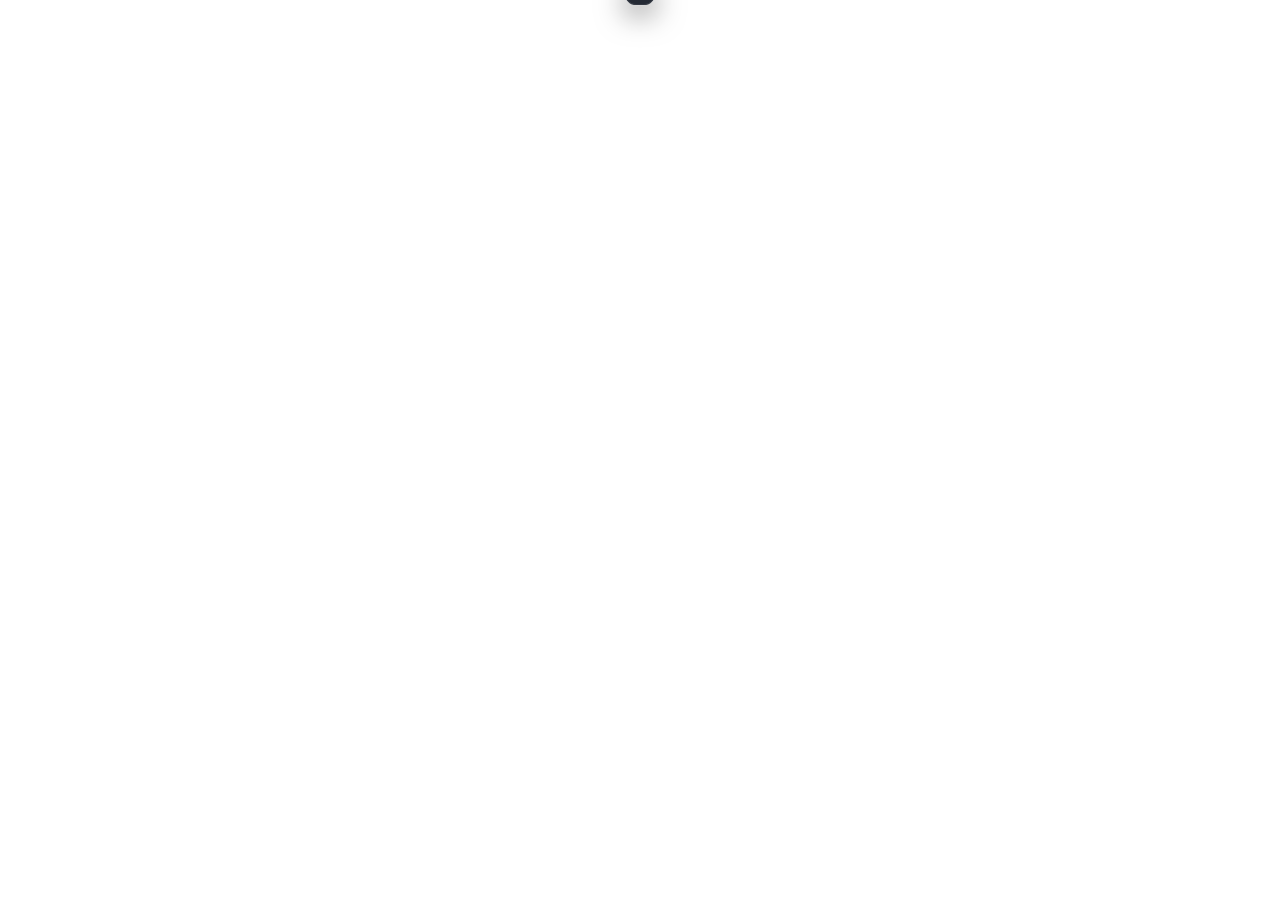
==== NovaBlock/index.html @ 2c01a9ab "Add Nova Block installable PWA shell" ====
<!doctype html>
<html lang="de">
<head>
  <meta charset="utf-8">
  <meta name="viewport" content="width=device-width,initial-scale=1,viewport-fit=cover,user-scalable=no">
  <meta name="theme-color" content="#0a0c14">
  <meta name="mobile-web-app-capable" content="yes">
  <meta name="apple-mobile-web-app-capable" content="yes">
  <meta name="apple-mobile-web-app-status-bar-style" content="black-translucent">
  <meta name="apple-mobile-web-app-title" content="Nova Block">
  <title>Nova Block</title>
  <link rel="manifest" href="./manifest.webmanifest">
  <link rel="icon" href="./icon-192.png">
  <link rel="apple-touch-icon" href="./apple-touch-icon.png">
  <style>
    :root{color-scheme:dark;--bg:#080a12;--panel:#111521;--line:#ffffff17;--pink:#ff2d60;--text:#f7f8fc;--muted:#aab2c3}
    *{box-sizing:border-box;-webkit-tap-highlight-color:transparent}
    html,body{width:100%;height:100%;margin:0;background:var(--bg);font-family:Inter,system-ui,-apple-system,BlinkMacSystemFont,"Segoe UI",sans-serif;color:var(--text);overflow:hidden}
    body{overscroll-behavior:none}
    #app{position:fixed;inset:0;background:var(--bg)}
    #game{position:absolute;inset:0;width:100%;height:100%;border:0;background:var(--bg);display:block}
    #loader{position:absolute;inset:0;z-index:4;display:grid;place-items:center;background:radial-gradient(circle at 50% 35%,#171b2a 0,#080a12 55%);transition:opacity .25s}
    #loader.hide{opacity:0;pointer-events:none}
    .brand{display:flex;flex-direction:column;align-items:center;gap:14px;text-align:center}
    .logo{width:82px;height:82px;border-radius:22px;box-shadow:0 18px 60px #0008}
    .brand h1{margin:0;font-size:28px;letter-spacing:-1px}
    .brand p{margin:0;color:var(--muted);font-size:13px}
    .dots{display:flex;gap:7px;margin-top:6px}.dots i{width:7px;height:7px;border-radius:50%;background:var(--pink);animation:b 1s infinite alternate}.dots i:nth-child(2){animation-delay:.15s}.dots i:nth-child(3){animation-delay:.3s}
    @keyframes b{to{opacity:.25;transform:translateY(4px)}}
    #installSheet{position:absolute;z-index:8;left:12px;right:12px;bottom:max(12px,env(safe-area-inset-bottom));padding:14px;border:1px solid var(--line);border-radius:22px;background:#10141eee;backdrop-filter:blur(18px);box-shadow:0 18px 50px #0009;display:none;align-items:center;gap:12px}
    #installSheet.show{display:flex}
    #installSheet img{width:48px;height:48px;border-radius:13px;flex:0 0 auto}
    .installText{min-width:0;flex:1}.installText strong{display:block;font-size:15px}.installText span{display:block;color:var(--muted);font-size:12px;margin-top:2px}
    button{border:0;border-radius:13px;padding:11px 14px;font-weight:800;font-size:13px;color:white;background:var(--pink);white-space:nowrap}
    #fallback{position:absolute;z-index:7;right:10px;top:max(10px,env(safe-area-inset-top));display:none}
    #fallback button{background:#10141ecc;border:1px solid var(--line);font-size:12px}
    #toast{position:absolute;z-index:20;left:50%;top:max(14px,env(safe-area-inset-top));transform:translate(-50%,-140%);padding:10px 14px;border-radius:14px;background:#151a26ed;border:1px solid var(--line);font-size:12px;font-weight:700;transition:.2s;box-shadow:0 8px 30px #0008;max-width:90vw;text-align:center}
    #toast.show{transform:translate(-50%,0)}
    @media(display-mode:standalone){#installSheet{display:none!important}}
  </style>
</head>
<body>
<div id="app">
  <iframe id="game" src="https://block-nova-game.damianmischitz12.chatgpt.site" title="Nova Block" allow="autoplay; fullscreen; gamepad; clipboard-write" allowfullscreen></iframe>
  <div id="loader"><div class="brand"><img class="logo" src="./icon-192.png" alt=""><h1>Nova Block</h1><p>Game wird geladen …</p><div class="dots"><i></i><i></i><i></i></div></div></div>
  <div id="fallback"><button id="openDirect">Game direkt öffnen</button></div>
  <div id="installSheet"><img src="./icon-192.png" alt=""><div class="installText"><strong>Nova Block installieren</strong><span>Wie eine App · keine APK nötig</span></div><button id="installBtn">INSTALLIEREN</button></div>
  <div id="toast"></div>
</div>
<script>
(() => {
  const game=document.getElementById('game'), loader=document.getElementById('loader'), installSheet=document.getElementById('installSheet'), installBtn=document.getElementById('installBtn'), fallback=document.getElementById('fallback'), openDirect=document.getElementById('openDirect'), toast=document.getElementById('toast');
  const GAME_URL='https://block-nova-game.damianmischitz12.chatgpt.site';
  let deferredPrompt=null;
  function showToast(text){toast.textContent=text;toast.classList.add('show');clearTimeout(showToast.t);showToast.t=setTimeout(()=>toast.classList.remove('show'),2400)}
  function isStandalone(){return matchMedia('(display-mode: standalone)').matches||navigator.standalone===true}
  game.addEventListener('load',()=>{setTimeout(()=>loader.classList.add('hide'),450);setTimeout(()=>fallback.style.display='block',3500)});
  setTimeout(()=>loader.classList.add('hide'),5000);
  window.addEventListener('beforeinstallprompt',e=>{e.preventDefault();deferredPrompt=e;if(!isStandalone())installSheet.classList.add('show')});
  installBtn.addEventListener('click',async()=>{if(deferredPrompt){deferredPrompt.prompt();const choice=await deferredPrompt.userChoice;if(choice.outcome==='accepted'){installSheet.classList.remove('show');showToast('Nova Block wird installiert ✅')}deferredPrompt=null}else{showToast('Chrome-Menü ⋮ → „App installieren“ oder „Zum Startbildschirm hinzufügen“')}});
  window.addEventListener('appinstalled',()=>{installSheet.classList.remove('show');showToast('Nova Block ist installiert ✅')});
  openDirect.addEventListener('click',()=>location.href=GAME_URL);
  if(!isStandalone())setTimeout(()=>{if(!deferredPrompt)installSheet.classList.add('show')},1800);
  if('serviceWorker'in navigator)navigator.serviceWorker.register('./sw.js').catch(()=>{});
})();
</script>
</body>
</html>
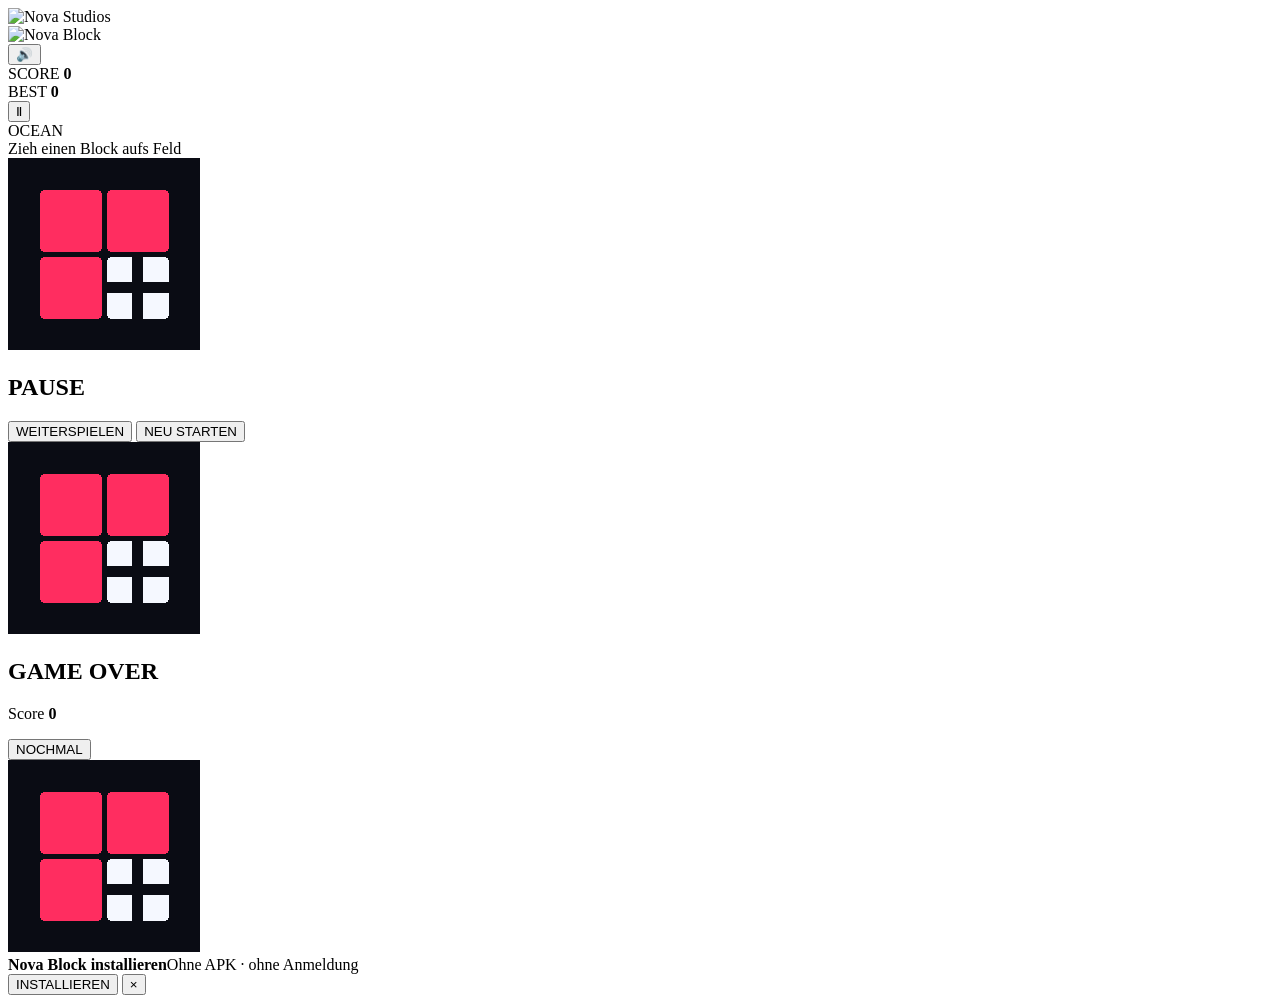
==== commit d8dd56e3: "Replace Nova Block iframe with standalone game" ====
--- a/NovaBlock/index.html
+++ b/NovaBlock/index.html
@@ -3,66 +3,79 @@
 <head>
   <meta charset="utf-8">
   <meta name="viewport" content="width=device-width,initial-scale=1,viewport-fit=cover,user-scalable=no">
-  <meta name="theme-color" content="#0a0c14">
+  <meta name="theme-color" content="#185fd7">
   <meta name="mobile-web-app-capable" content="yes">
   <meta name="apple-mobile-web-app-capable" content="yes">
   <meta name="apple-mobile-web-app-status-bar-style" content="black-translucent">
   <meta name="apple-mobile-web-app-title" content="Nova Block">
+  <meta name="description" content="Nova Block – das juicy Block-Puzzle-Game von Nova Studios.">
   <title>Nova Block</title>
   <link rel="manifest" href="./manifest.webmanifest">
   <link rel="icon" href="./icon-192.png">
   <link rel="apple-touch-icon" href="./apple-touch-icon.png">
-  <style>
-    :root{color-scheme:dark;--bg:#080a12;--panel:#111521;--line:#ffffff17;--pink:#ff2d60;--text:#f7f8fc;--muted:#aab2c3}
-    *{box-sizing:border-box;-webkit-tap-highlight-color:transparent}
-    html,body{width:100%;height:100%;margin:0;background:var(--bg);font-family:Inter,system-ui,-apple-system,BlinkMacSystemFont,"Segoe UI",sans-serif;color:var(--text);overflow:hidden}
-    body{overscroll-behavior:none}
-    #app{position:fixed;inset:0;background:var(--bg)}
-    #game{position:absolute;inset:0;width:100%;height:100%;border:0;background:var(--bg);display:block}
-    #loader{position:absolute;inset:0;z-index:4;display:grid;place-items:center;background:radial-gradient(circle at 50% 35%,#171b2a 0,#080a12 55%);transition:opacity .25s}
-    #loader.hide{opacity:0;pointer-events:none}
-    .brand{display:flex;flex-direction:column;align-items:center;gap:14px;text-align:center}
-    .logo{width:82px;height:82px;border-radius:22px;box-shadow:0 18px 60px #0008}
-    .brand h1{margin:0;font-size:28px;letter-spacing:-1px}
-    .brand p{margin:0;color:var(--muted);font-size:13px}
-    .dots{display:flex;gap:7px;margin-top:6px}.dots i{width:7px;height:7px;border-radius:50%;background:var(--pink);animation:b 1s infinite alternate}.dots i:nth-child(2){animation-delay:.15s}.dots i:nth-child(3){animation-delay:.3s}
-    @keyframes b{to{opacity:.25;transform:translateY(4px)}}
-    #installSheet{position:absolute;z-index:8;left:12px;right:12px;bottom:max(12px,env(safe-area-inset-bottom));padding:14px;border:1px solid var(--line);border-radius:22px;background:#10141eee;backdrop-filter:blur(18px);box-shadow:0 18px 50px #0009;display:none;align-items:center;gap:12px}
-    #installSheet.show{display:flex}
-    #installSheet img{width:48px;height:48px;border-radius:13px;flex:0 0 auto}
-    .installText{min-width:0;flex:1}.installText strong{display:block;font-size:15px}.installText span{display:block;color:var(--muted);font-size:12px;margin-top:2px}
-    button{border:0;border-radius:13px;padding:11px 14px;font-weight:800;font-size:13px;color:white;background:var(--pink);white-space:nowrap}
-    #fallback{position:absolute;z-index:7;right:10px;top:max(10px,env(safe-area-inset-top));display:none}
-    #fallback button{background:#10141ecc;border:1px solid var(--line);font-size:12px}
-    #toast{position:absolute;z-index:20;left:50%;top:max(14px,env(safe-area-inset-top));transform:translate(-50%,-140%);padding:10px 14px;border-radius:14px;background:#151a26ed;border:1px solid var(--line);font-size:12px;font-weight:700;transition:.2s;box-shadow:0 8px 30px #0008;max-width:90vw;text-align:center}
-    #toast.show{transform:translate(-50%,0)}
-    @media(display-mode:standalone){#installSheet{display:none!important}}
-  </style>
+  <link rel="stylesheet" href="./game.css?v=3">
 </head>
 <body>
-<div id="app">
-  <iframe id="game" src="https://block-nova-game.damianmischitz12.chatgpt.site" title="Nova Block" allow="autoplay; fullscreen; gamepad; clipboard-write" allowfullscreen></iframe>
-  <div id="loader"><div class="brand"><img class="logo" src="./icon-192.png" alt=""><h1>Nova Block</h1><p>Game wird geladen …</p><div class="dots"><i></i><i></i><i></i></div></div></div>
-  <div id="fallback"><button id="openDirect">Game direkt öffnen</button></div>
-  <div id="installSheet"><img src="./icon-192.png" alt=""><div class="installText"><strong>Nova Block installieren</strong><span>Wie eine App · keine APK nötig</span></div><button id="installBtn">INSTALLIEREN</button></div>
-  <div id="toast"></div>
-</div>
-<script>
-(() => {
-  const game=document.getElementById('game'), loader=document.getElementById('loader'), installSheet=document.getElementById('installSheet'), installBtn=document.getElementById('installBtn'), fallback=document.getElementById('fallback'), openDirect=document.getElementById('openDirect'), toast=document.getElementById('toast');
-  const GAME_URL='https://block-nova-game.damianmischitz12.chatgpt.site';
-  let deferredPrompt=null;
-  function showToast(text){toast.textContent=text;toast.classList.add('show');clearTimeout(showToast.t);showToast.t=setTimeout(()=>toast.classList.remove('show'),2400)}
-  function isStandalone(){return matchMedia('(display-mode: standalone)').matches||navigator.standalone===true}
-  game.addEventListener('load',()=>{setTimeout(()=>loader.classList.add('hide'),450);setTimeout(()=>fallback.style.display='block',3500)});
-  setTimeout(()=>loader.classList.add('hide'),5000);
-  window.addEventListener('beforeinstallprompt',e=>{e.preventDefault();deferredPrompt=e;if(!isStandalone())installSheet.classList.add('show')});
-  installBtn.addEventListener('click',async()=>{if(deferredPrompt){deferredPrompt.prompt();const choice=await deferredPrompt.userChoice;if(choice.outcome==='accepted'){installSheet.classList.remove('show');showToast('Nova Block wird installiert ✅')}deferredPrompt=null}else{showToast('Chrome-Menü ⋮ → „App installieren“ oder „Zum Startbildschirm hinzufügen“')}});
-  window.addEventListener('appinstalled',()=>{installSheet.classList.remove('show');showToast('Nova Block ist installiert ✅')});
-  openDirect.addEventListener('click',()=>location.href=GAME_URL);
-  if(!isStandalone())setTimeout(()=>{if(!deferredPrompt)installSheet.classList.add('show')},1800);
-  if('serviceWorker'in navigator)navigator.serviceWorker.register('./sw.js').catch(()=>{});
-})();
-</script>
+  <div id="app">
+    <section id="studioSplash" class="splash active" aria-label="Nova Studios">
+      <img src="./nova-studios.webp" alt="Nova Studios">
+    </section>
+    <section id="gameSplash" class="splash" aria-label="Nova Block">
+      <img src="./nova-block-splash.webp" alt="Nova Block">
+    </section>
+
+    <main id="gameScreen" class="screen hidden">
+      <header class="hud">
+        <button class="iconBtn" id="soundBtn" aria-label="Sound an oder aus">🔊</button>
+        <div class="scoreWrap">
+          <span>SCORE</span>
+          <strong id="score">0</strong>
+        </div>
+        <div class="bestWrap">
+          <span>BEST</span>
+          <strong id="best">0</strong>
+        </div>
+        <button class="iconBtn" id="pauseBtn" aria-label="Pause">Ⅱ</button>
+      </header>
+
+      <div id="themeBadge" class="themeBadge">OCEAN</div>
+      <div id="combo" class="combo"></div>
+      <div id="boardWrap" class="boardWrap">
+        <div id="board" class="board" aria-label="Spielfeld"></div>
+        <div id="particles" class="particles" aria-hidden="true"></div>
+      </div>
+
+      <section id="tray" class="tray" aria-label="Blöcke"></section>
+      <div class="hint">Zieh einen Block aufs Feld</div>
+    </main>
+
+    <section id="pauseOverlay" class="overlay hidden">
+      <div class="modal">
+        <img class="modalLogo" src="./icon-192.png" alt="">
+        <h2>PAUSE</h2>
+        <button id="resumeBtn" class="primary">WEITERSPIELEN</button>
+        <button id="restartBtn" class="secondary">NEU STARTEN</button>
+      </div>
+    </section>
+
+    <section id="gameOverOverlay" class="overlay hidden">
+      <div class="modal">
+        <img class="modalLogo" src="./icon-192.png" alt="">
+        <h2>GAME OVER</h2>
+        <p>Score <strong id="finalScore">0</strong></p>
+        <button id="againBtn" class="primary">NOCHMAL</button>
+      </div>
+    </section>
+
+    <div id="installCard" class="installCard hidden">
+      <img src="./icon-192.png" alt="">
+      <div><strong>Nova Block installieren</strong><span>Ohne APK · ohne Anmeldung</span></div>
+      <button id="installBtn">INSTALLIEREN</button>
+      <button id="installClose" class="closeBtn">×</button>
+    </div>
+
+    <div id="toast" class="toast"></div>
+  </div>
+  <script src="./game.js?v=3"></script>
 </body>
 </html>
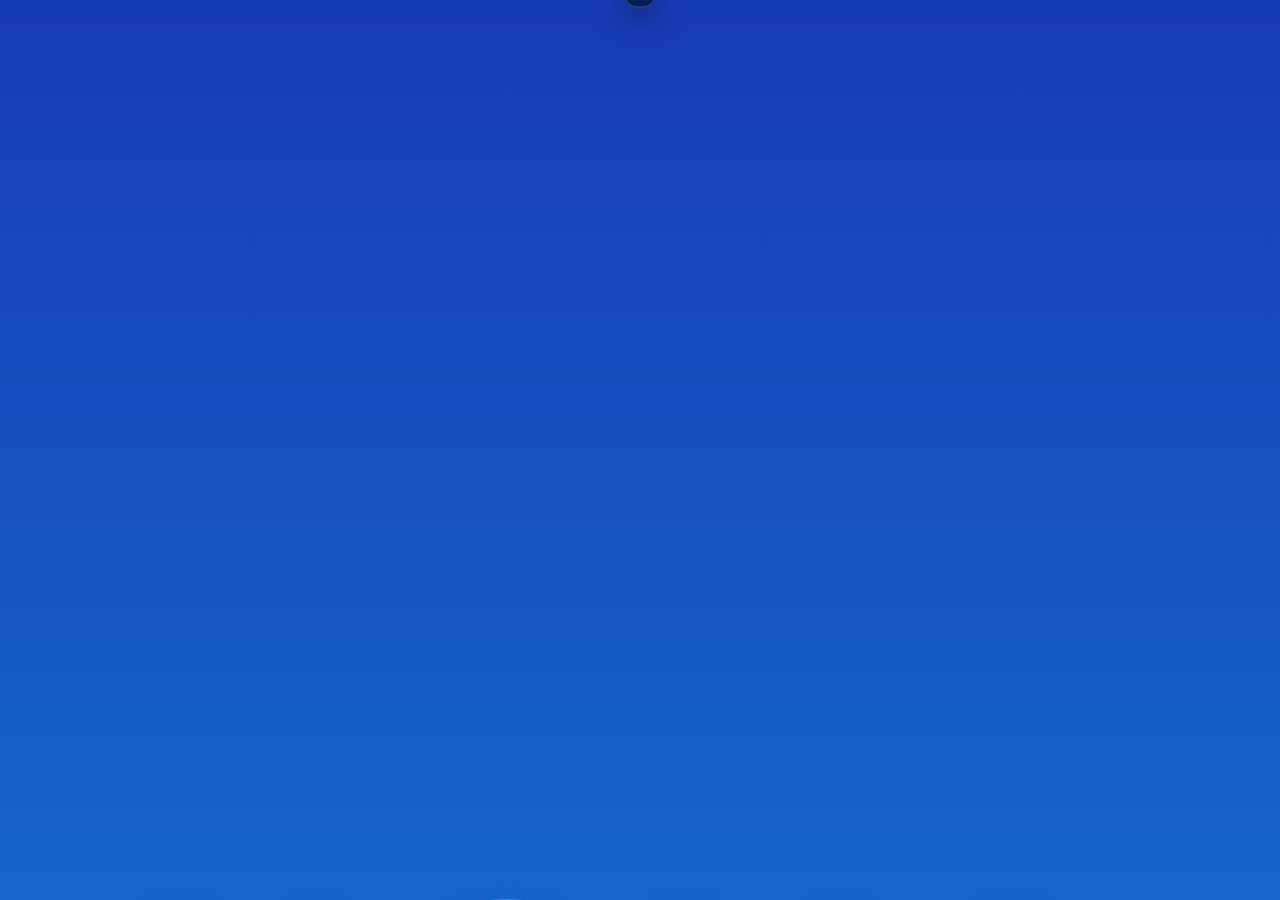
==== commit b6df1a33: "Use Nova Studios and Nova Block splash assets" ====
--- a/NovaBlock/index.html
+++ b/NovaBlock/index.html
@@ -11,69 +11,37 @@
   <meta name="description" content="Nova Block – das juicy Block-Puzzle-Game von Nova Studios.">
   <title>Nova Block</title>
   <link rel="manifest" href="./manifest.webmanifest">
-  <link rel="icon" href="./icon-192.png">
+  <link rel="icon" href="./app-icon.svg" type="image/svg+xml">
   <link rel="apple-touch-icon" href="./apple-touch-icon.png">
   <link rel="stylesheet" href="./game.css?v=3">
 </head>
 <body>
   <div id="app">
     <section id="studioSplash" class="splash active" aria-label="Nova Studios">
-      <img src="./nova-studios.webp" alt="Nova Studios">
+      <img src="./nova-studios.svg" alt="Nova Studios">
     </section>
     <section id="gameSplash" class="splash" aria-label="Nova Block">
-      <img src="./nova-block-splash.webp" alt="Nova Block">
+      <img src="./nova-block-splash.svg" alt="Nova Block">
     </section>
 
     <main id="gameScreen" class="screen hidden">
       <header class="hud">
         <button class="iconBtn" id="soundBtn" aria-label="Sound an oder aus">🔊</button>
-        <div class="scoreWrap">
-          <span>SCORE</span>
-          <strong id="score">0</strong>
-        </div>
-        <div class="bestWrap">
-          <span>BEST</span>
-          <strong id="best">0</strong>
-        </div>
+        <div class="scoreWrap"><span>SCORE</span><strong id="score">0</strong></div>
+        <div class="bestWrap"><span>BEST</span><strong id="best">0</strong></div>
         <button class="iconBtn" id="pauseBtn" aria-label="Pause">Ⅱ</button>
       </header>
-
       <div id="themeBadge" class="themeBadge">OCEAN</div>
       <div id="combo" class="combo"></div>
-      <div id="boardWrap" class="boardWrap">
-        <div id="board" class="board" aria-label="Spielfeld"></div>
-        <div id="particles" class="particles" aria-hidden="true"></div>
-      </div>
-
+      <div id="boardWrap" class="boardWrap"><div id="board" class="board" aria-label="Spielfeld"></div><div id="particles" class="particles" aria-hidden="true"></div></div>
       <section id="tray" class="tray" aria-label="Blöcke"></section>
       <div class="hint">Zieh einen Block aufs Feld</div>
     </main>
 
-    <section id="pauseOverlay" class="overlay hidden">
-      <div class="modal">
-        <img class="modalLogo" src="./icon-192.png" alt="">
-        <h2>PAUSE</h2>
-        <button id="resumeBtn" class="primary">WEITERSPIELEN</button>
-        <button id="restartBtn" class="secondary">NEU STARTEN</button>
-      </div>
-    </section>
+    <section id="pauseOverlay" class="overlay hidden"><div class="modal"><img class="modalLogo" src="./app-icon.svg" alt=""><h2>PAUSE</h2><button id="resumeBtn" class="primary">WEITERSPIELEN</button><button id="restartBtn" class="secondary">NEU STARTEN</button></div></section>
+    <section id="gameOverOverlay" class="overlay hidden"><div class="modal"><img class="modalLogo" src="./app-icon.svg" alt=""><h2>GAME OVER</h2><p>Score <strong id="finalScore">0</strong></p><button id="againBtn" class="primary">NOCHMAL</button></div></section>
 
-    <section id="gameOverOverlay" class="overlay hidden">
-      <div class="modal">
-        <img class="modalLogo" src="./icon-192.png" alt="">
-        <h2>GAME OVER</h2>
-        <p>Score <strong id="finalScore">0</strong></p>
-        <button id="againBtn" class="primary">NOCHMAL</button>
-      </div>
-    </section>
-
-    <div id="installCard" class="installCard hidden">
-      <img src="./icon-192.png" alt="">
-      <div><strong>Nova Block installieren</strong><span>Ohne APK · ohne Anmeldung</span></div>
-      <button id="installBtn">INSTALLIEREN</button>
-      <button id="installClose" class="closeBtn">×</button>
-    </div>
-
+    <div id="installCard" class="installCard hidden"><img src="./app-icon.svg" alt=""><div><strong>Nova Block installieren</strong><span>Ohne APK · ohne Anmeldung</span></div><button id="installBtn">INSTALLIEREN</button><button id="installClose" class="closeBtn">×</button></div>
     <div id="toast" class="toast"></div>
   </div>
   <script src="./game.js?v=3"></script>
--- a/NovaBlock/game.css
+++ b/NovaBlock/game.css
@@ -0,0 +1,48 @@
+:root{
+  --bg1:#083da9;--bg2:#1592e9;--panel:#ffffff16;--grid:#ffffff20;--empty:#03184955;
+  --text:#fff;--muted:#d9ebff;--accent:#55d8ff;--glow:#4fdcff;
+  --c1:#ff3d78;--c2:#ffc31c;--c3:#57e915;--c4:#1aa8ff;--c5:#a54fff;
+}
+*{box-sizing:border-box;-webkit-tap-highlight-color:transparent;touch-action:none}
+html,body{width:100%;height:100%;margin:0;overflow:hidden;background:var(--bg1);font-family:Inter,ui-rounded,system-ui,-apple-system,BlinkMacSystemFont,"Segoe UI",sans-serif;color:var(--text)}
+body{overscroll-behavior:none;user-select:none}
+button{font:inherit}
+#app{position:fixed;inset:0;overflow:hidden;background:linear-gradient(180deg,var(--bg1),var(--bg2));transition:background .55s ease}
+#app:before{content:"";position:absolute;inset:0;pointer-events:none;background:radial-gradient(circle at 50% 30%,#ffffff16,transparent 38%),linear-gradient(#ffffff06 1px,transparent 1px);background-size:auto,100% 84px;mix-blend-mode:screen;opacity:.75}
+.hidden{display:none!important}
+.splash{position:absolute;z-index:100;inset:0;display:grid;place-items:center;background:#0754bf;opacity:0;pointer-events:none;transition:opacity .28s ease}
+.splash.active{opacity:1}
+.splash img{width:100%;height:100%;object-fit:cover;display:block}
+.screen{position:absolute;z-index:2;inset:0;display:flex;flex-direction:column;align-items:center;padding:max(14px,env(safe-area-inset-top)) 14px max(14px,env(safe-area-inset-bottom));transition:filter .2s}
+.hud{width:min(96vw,520px);height:66px;display:grid;grid-template-columns:48px 1fr 1fr 48px;align-items:center;gap:8px;margin-bottom:2px}
+.scoreWrap,.bestWrap{text-align:center;text-shadow:0 2px 12px #001d61aa}.scoreWrap span,.bestWrap span{display:block;font-size:10px;font-weight:900;letter-spacing:1.8px;color:var(--muted)}.scoreWrap strong,.bestWrap strong{display:block;font-size:30px;line-height:1;font-weight:1000;letter-spacing:-1.4px}
+.iconBtn{width:44px;height:44px;border:1px solid #ffffff2b;border-radius:15px;background:#061e57b0;color:white;font-weight:1000;font-size:18px;box-shadow:inset 0 1px #ffffff22,0 8px 20px #001b5550;backdrop-filter:blur(10px)}
+.themeBadge{font-size:10px;font-weight:1000;letter-spacing:2px;color:#fff;background:#061e575e;border:1px solid #ffffff22;border-radius:999px;padding:6px 12px;margin:0 0 8px;opacity:.84;box-shadow:0 6px 18px #001b5538}
+.combo{position:absolute;z-index:20;top:94px;left:50%;transform:translate(-50%,-12px) scale(.8);font-weight:1000;font-size:22px;text-shadow:0 2px 0 #002a82,0 0 22px white;opacity:0;pointer-events:none}.combo.show{animation:combo .75s cubic-bezier(.2,.8,.2,1)}
+@keyframes combo{0%{opacity:0;transform:translate(-50%,10px) scale(.45)}25%{opacity:1;transform:translate(-50%,0) scale(1.2)}70%{opacity:1;transform:translate(-50%,-8px) scale(1)}100%{opacity:0;transform:translate(-50%,-30px) scale(.9)}}
+.boardWrap{position:relative;width:min(91vw,430px);aspect-ratio:1;margin-top:2px;filter:drop-shadow(0 20px 30px #00194c66)}
+.board{position:absolute;inset:0;display:grid;grid-template-columns:repeat(8,1fr);grid-template-rows:repeat(8,1fr);gap:4px;padding:7px;border-radius:22px;background:#03184e7d;border:1px solid #ffffff26;box-shadow:inset 0 1px 0 #ffffff24,inset 0 -8px 22px #001d5960,0 16px 35px #001b5555;backdrop-filter:blur(5px)}
+.cell{position:relative;border-radius:7px;background:var(--empty);box-shadow:inset 0 0 0 1px var(--grid);transition:transform .12s ease,background .15s ease,opacity .2s ease,box-shadow .15s ease;overflow:visible}
+.cell.filled{background:var(--block);box-shadow:inset 0 2px 1px #ffffff80,inset 0 -4px 2px #00000028,0 2px 5px #00113b70,0 0 9px color-mix(in srgb,var(--block) 65%,transparent)}
+.cell.filled:after{content:"";position:absolute;left:10%;right:10%;top:9%;height:30%;border-radius:5px;background:linear-gradient(#ffffff65,#ffffff00);opacity:.72}
+.cell.ghost{background:color-mix(in srgb,var(--ghost) 55%,transparent);box-shadow:inset 0 0 0 2px color-mix(in srgb,var(--ghost) 90%,white);transform:scale(.93)}
+.cell.bad{background:#ff2b4e70;box-shadow:inset 0 0 0 2px #ff6680}
+.cell.pop{animation:placePop .22s cubic-bezier(.2,1.6,.4,1)}
+@keyframes placePop{0%{transform:scale(.72)}70%{transform:scale(1.12)}100%{transform:scale(1)}}
+.cell.clearing{z-index:3;animation:clearBlock .34s cubic-bezier(.2,.8,.2,1) forwards}
+@keyframes clearBlock{0%{transform:scale(1);filter:brightness(1)}35%{transform:scale(1.16) rotate(2deg);filter:brightness(2.2)}55%{transform:scale(.92) rotate(-3deg);filter:brightness(1.8)}100%{transform:scale(.15) rotate(16deg);opacity:0;filter:brightness(3)}}
+.boardWrap.shake{animation:shake .28s linear}
+@keyframes shake{0%,100%{transform:translate(0)}20%{transform:translate(-4px,2px)}40%{transform:translate(5px,-2px)}60%{transform:translate(-3px,-1px)}80%{transform:translate(3px,2px)}}
+.particles{position:absolute;inset:0;pointer-events:none;overflow:visible;z-index:12}.frag{position:absolute;width:8px;height:8px;border-radius:2px;background:var(--frag);box-shadow:0 0 8px var(--frag);animation:fragFly .62s cubic-bezier(.15,.7,.25,1) forwards}
+@keyframes fragFly{0%{transform:translate(-50%,-50%) scale(1) rotate(0);opacity:1}100%{transform:translate(calc(-50% + var(--dx)),calc(-50% + var(--dy))) scale(.45) rotate(var(--rot));opacity:0}}
+.tray{width:min(96vw,520px);height:142px;display:grid;grid-template-columns:repeat(3,1fr);align-items:center;gap:7px;margin-top:12px;padding:5px 4px}
+.pieceSlot{height:128px;display:grid;place-items:center;border-radius:22px;position:relative}.pieceSlot.used{opacity:.14}.piece{position:relative;display:grid;gap:3px;transform-origin:center;filter:drop-shadow(0 8px 8px #00144166);transition:transform .16s ease,opacity .2s ease}.piece.moving{position:fixed;z-index:70;pointer-events:none;transform:scale(1.12);filter:drop-shadow(0 18px 16px #00144177)}
+.mini{width:25px;height:25px;border-radius:6px;background:var(--block);box-shadow:inset 0 2px 1px #ffffff8c,inset 0 -4px 2px #0002,0 2px 4px #00134866}.mini:after{content:"";display:block;width:74%;height:34%;margin:8% auto 0;border-radius:4px;background:linear-gradient(#ffffff69,transparent)}
+.hint{margin-top:auto;padding-bottom:2px;color:#e8f5ff9c;font-weight:800;font-size:11px;letter-spacing:.2px}
+.overlay{position:absolute;z-index:80;inset:0;display:grid;place-items:center;background:#03102bbf;backdrop-filter:blur(14px)}.modal{width:min(82vw,340px);padding:24px;border-radius:28px;text-align:center;background:linear-gradient(180deg,#143e91f5,#08235df5);border:1px solid #ffffff28;box-shadow:0 30px 70px #0008,inset 0 1px #ffffff25}.modalLogo{width:78px;height:78px;border-radius:22px;box-shadow:0 12px 30px #00144188}.modal h2{font-size:32px;margin:14px 0 8px}.modal p{color:#d9ebff;margin:0 0 18px}.modal button{display:block;width:100%;padding:14px;border:0;border-radius:16px;margin-top:10px;font-weight:1000}.primary{background:white;color:#1352c6}.secondary{background:#ffffff12;color:white;border:1px solid #ffffff26!important}
+.installCard{position:absolute;z-index:90;left:12px;right:12px;bottom:max(12px,env(safe-area-inset-bottom));display:grid;grid-template-columns:48px 1fr auto 24px;align-items:center;gap:10px;padding:12px;border:1px solid #ffffff2b;border-radius:22px;background:#071a45e8;backdrop-filter:blur(18px);box-shadow:0 20px 60px #00123c99}.installCard img{width:48px;height:48px;border-radius:13px}.installCard strong,.installCard span{display:block}.installCard strong{font-size:14px}.installCard span{font-size:11px;color:#bcd8ff;margin-top:2px}.installCard button{border:0;border-radius:12px;background:white;color:#1254c9;padding:10px 12px;font-weight:1000;font-size:11px}.installCard .closeBtn{padding:0;background:transparent;color:#bcd8ff;font-size:22px}
+.toast{position:absolute;z-index:110;left:50%;top:max(16px,env(safe-area-inset-top));transform:translate(-50%,-140%);background:#061b4eea;border:1px solid #ffffff2b;border-radius:14px;padding:10px 14px;font-size:12px;font-weight:900;transition:.22s;box-shadow:0 10px 28px #00133d99;white-space:nowrap}.toast.show{transform:translate(-50%,0)}
+.themeFlash{position:absolute;z-index:65;inset:0;pointer-events:none;display:grid;place-items:center;background:#fff0;animation:themeFlash .9s ease}.themeFlash strong{font-size:34px;font-weight:1000;text-shadow:0 3px 0 #001e65,0 0 30px white;animation:themeText .9s ease}
+@keyframes themeFlash{0%{background:#fff0}25%{background:#ffffff55}100%{background:#fff0}}@keyframes themeText{0%{opacity:0;transform:scale(.5)}35%{opacity:1;transform:scale(1.15)}80%{opacity:1}100%{opacity:0;transform:translateY(-35px)}}
+@media(max-height:700px){.hud{height:54px}.scoreWrap strong,.bestWrap strong{font-size:25px}.tray{height:112px;margin-top:7px}.pieceSlot{height:104px}.mini{width:21px;height:21px}.boardWrap{width:min(78vh,88vw)}.hint{display:none}.themeBadge{margin-bottom:4px}}
+@media(display-mode:standalone){.installCard{display:none!important}}
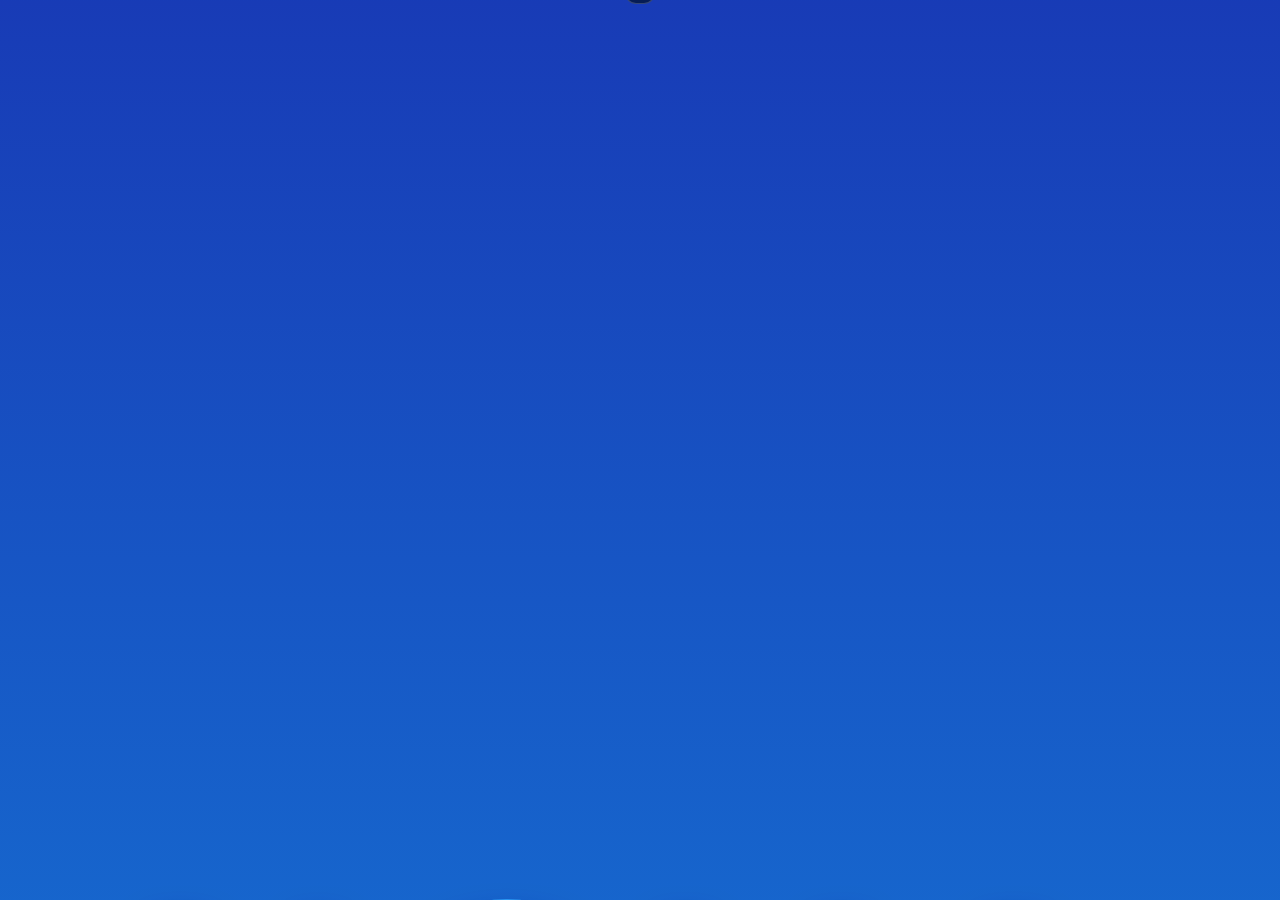
==== commit 3d8cf1b7: "Polish Nova Block V5 UI and interaction shell" ====
--- a/NovaBlock/index.html
+++ b/NovaBlock/index.html
@@ -3,47 +3,121 @@
 <head>
   <meta charset="utf-8">
   <meta name="viewport" content="width=device-width,initial-scale=1,viewport-fit=cover,user-scalable=no">
-  <meta name="theme-color" content="#185fd7">
+  <meta name="theme-color" content="#145ed8">
   <meta name="mobile-web-app-capable" content="yes">
   <meta name="apple-mobile-web-app-capable" content="yes">
   <meta name="apple-mobile-web-app-status-bar-style" content="black-translucent">
   <meta name="apple-mobile-web-app-title" content="Nova Block">
-  <meta name="description" content="Nova Block – das juicy Block-Puzzle-Game von Nova Studios.">
+  <meta name="description" content="Nova Block – Block Puzzle von Nova Studios.">
   <title>Nova Block</title>
   <link rel="manifest" href="./manifest.webmanifest">
   <link rel="icon" href="./app-icon.svg" type="image/svg+xml">
   <link rel="apple-touch-icon" href="./apple-touch-icon.png">
-  <link rel="stylesheet" href="./game.css?v=3">
+  <link rel="stylesheet" href="./game.css?v=5">
 </head>
 <body>
-  <div id="app">
-    <section id="studioSplash" class="splash active" aria-label="Nova Studios">
-      <img src="./nova-studios.svg" alt="Nova Studios">
-    </section>
-    <section id="gameSplash" class="splash" aria-label="Nova Block">
-      <img src="./nova-block-splash.svg" alt="Nova Block">
+<div id="app">
+  <section id="studioSplash" class="splash active"><img src="./nova-studios.svg" alt="Nova Studios"></section>
+  <section id="gameSplash" class="splash"><img src="./nova-block-splash.svg" alt="Nova Block"></section>
+
+  <main id="homeScreen" class="screen home hidden">
+    <header class="topbar">
+      <div class="profilePill"><span class="avatarMini">N</span><div><small>PLAYER</small><strong>NOVA</strong></div></div>
+      <div class="currency"><span>◆</span><strong id="coinCount">0</strong></div>
+      <button id="homeSoundBtn" class="roundBtn" aria-label="Sound">🔊</button>
+    </header>
+
+    <section class="hero">
+      <div class="brandMark">
+        <img src="./app-icon.svg" class="brandIcon" alt="Nova Block">
+        <div class="brandWords"><strong>NOVA</strong><b>BLOCK</b></div>
+      </div>
+      <p>PUZZLE • COMBOS • PERFECT CLEARS</p>
     </section>
 
-    <main id="gameScreen" class="screen hidden">
-      <header class="hud">
-        <button class="iconBtn" id="soundBtn" aria-label="Sound an oder aus">🔊</button>
-        <div class="scoreWrap"><span>SCORE</span><strong id="score">0</strong></div>
-        <div class="bestWrap"><span>BEST</span><strong id="best">0</strong></div>
-        <button class="iconBtn" id="pauseBtn" aria-label="Pause">Ⅱ</button>
-      </header>
-      <div id="themeBadge" class="themeBadge">OCEAN</div>
-      <div id="combo" class="combo"></div>
-      <div id="boardWrap" class="boardWrap"><div id="board" class="board" aria-label="Spielfeld"></div><div id="particles" class="particles" aria-hidden="true"></div></div>
-      <section id="tray" class="tray" aria-label="Blöcke"></section>
-      <div class="hint">Zieh einen Block aufs Feld</div>
-    </main>
+    <section class="dailyCard">
+      <div class="dailyIcon">🔥</div>
+      <div class="dailyText"><small>DAILY STREAK</small><strong><span id="streakCount">0</span> Tage</strong><span id="dailyStatus">Heute noch spielen</span></div>
+      <button id="dailyQuickBtn" class="miniAction">GO</button>
+    </section>
 
-    <section id="pauseOverlay" class="overlay hidden"><div class="modal"><img class="modalLogo" src="./app-icon.svg" alt=""><h2>PAUSE</h2><button id="resumeBtn" class="primary">WEITERSPIELEN</button><button id="restartBtn" class="secondary">NEU STARTEN</button></div></section>
-    <section id="gameOverOverlay" class="overlay hidden"><div class="modal"><img class="modalLogo" src="./app-icon.svg" alt=""><h2>GAME OVER</h2><p>Score <strong id="finalScore">0</strong></p><button id="againBtn" class="primary">NOCHMAL</button></div></section>
+    <section class="modeStack">
+      <button class="modeBtn classic" data-mode="classic"><span class="modeIcon">∞</span><div><strong>CLASSIC</strong><small>Endlos • Highscore jagen</small></div><b>▶</b></button>
+      <button class="modeBtn rush" data-mode="rush"><span class="modeIcon">⚡</span><div><strong>RUSH</strong><small>2 Minuten • x1.25 Score</small></div><b>▶</b></button>
+      <button class="modeBtn daily" data-mode="daily"><span class="modeIcon">★</span><div><strong>DAILY</strong><small>Tages-Challenge • gleiche Folge</small></div><b>▶</b></button>
+    </section>
 
-    <div id="installCard" class="installCard hidden"><img src="./app-icon.svg" alt=""><div><strong>Nova Block installieren</strong><span>Ohne APK · ohne Anmeldung</span></div><button id="installBtn">INSTALLIEREN</button><button id="installClose" class="closeBtn">×</button></div>
-    <div id="toast" class="toast"></div>
-  </div>
-  <script src="./game.js?v=3"></script>
+    <section class="quickStats">
+      <div><small>BEST</small><strong id="menuBest">0</strong></div>
+      <div><small>PERFECTS</small><strong id="perfectCount">0</strong></div>
+      <div><small>RUNS</small><strong id="runCount">0</strong></div>
+    </section>
+
+    <nav class="bottomNav">
+      <button class="navBtn active" data-screen="home"><span>⌂</span><small>HOME</small></button>
+      <button class="navBtn" data-screen="shop"><span>◆</span><small>SHOP</small></button>
+      <button class="navBtn" data-screen="rank"><span>♛</span><small>RANKING</small></button>
+    </nav>
+  </main>
+
+  <main id="shopScreen" class="screen sub hidden">
+    <header class="subHeader"><button class="backHome roundBtn">‹</button><div><small>NOVA STORE</small><h1>SHOP</h1></div><div class="currency"><span>◆</span><strong id="shopCoins">0</strong></div></header>
+    <div class="tabs"><button class="tab active" data-tab="themes">THEMES</button><button class="tab" data-tab="boosters">BOOSTER</button></div>
+    <section id="themeShop" class="shopGrid"></section>
+    <section id="boosterShop" class="shopGrid hidden"></section>
+    <nav class="bottomNav">
+      <button class="navBtn" data-screen="home"><span>⌂</span><small>HOME</small></button>
+      <button class="navBtn active" data-screen="shop"><span>◆</span><small>SHOP</small></button>
+      <button class="navBtn" data-screen="rank"><span>♛</span><small>RANKING</small></button>
+    </nav>
+  </main>
+
+  <main id="rankScreen" class="screen sub hidden">
+    <header class="subHeader"><button class="backHome roundBtn">‹</button><div><small>YOUR RECORDS</small><h1>RANKING</h1></div><div class="rankCrown">♛</div></header>
+    <section class="rankHero"><small>PERSONAL BEST</small><strong id="rankBest">0</strong><span>Dieses Gerät</span></section>
+    <section class="rankPanel">
+      <div class="rankTitle"><strong>TOP 10 RUNS</strong><span>LOCAL</span></div>
+      <div id="rankList"></div>
+    </section>
+    <div class="globalNote"><strong>🌍 GLOBAL RANKING</strong><span>Die lokale Rangliste zeigt echte Runs auf deinem Gerät. Eine weltweite Rangliste kommt mit einem Online-Backend.</span></div>
+    <nav class="bottomNav">
+      <button class="navBtn" data-screen="home"><span>⌂</span><small>HOME</small></button>
+      <button class="navBtn" data-screen="shop"><span>◆</span><small>SHOP</small></button>
+      <button class="navBtn active" data-screen="rank"><span>♛</span><small>RANKING</small></button>
+    </nav>
+  </main>
+
+  <main id="gameScreen" class="screen game hidden">
+    <header class="gameHeader">
+      <button id="exitGameBtn" class="roundBtn">‹</button>
+      <div class="scoreBox"><small id="modeLabel">CLASSIC</small><strong id="score">0</strong></div>
+      <div class="bestBox"><small>BEST</small><strong id="best">0</strong></div>
+      <button id="pauseBtn" class="roundBtn">Ⅱ</button>
+    </header>
+    <div class="gameMeta">
+      <span id="themeBadge">OCEAN</span>
+      <span id="timerBadge" class="hidden">02:00</span>
+      <span id="combo" class="combo"></span>
+    </div>
+    <div id="boardWrap" class="boardWrap">
+      <div id="board" class="board"></div>
+      <div id="clearFlash" class="clearFlash"></div>
+      <div id="particles" class="particles"></div>
+    </div>
+    <section id="tray" class="tray"></section>
+    <section class="boosterBar">
+      <button id="shuffleBtn" class="boosterBtn"><span>⟳</span><small>SHUFFLE</small><b id="shuffleCount">0</b></button>
+      <button id="blastBtn" class="boosterBtn"><span>✹</span><small>BLAST</small><b id="blastCount">0</b></button>
+    </section>
+  </main>
+
+  <section id="pauseOverlay" class="overlay hidden"><div class="modal"><img src="./app-icon.svg" class="modalLogo" alt=""><h2>PAUSE</h2><button id="resumeBtn" class="primary">WEITERSPIELEN</button><button id="restartBtn" class="secondary">NEU STARTEN</button><button id="leaveBtn" class="ghostBtn">ZUM MENÜ</button></div></section>
+  <section id="gameOverOverlay" class="overlay hidden"><div class="modal"><img src="./app-icon.svg" class="modalLogo" alt=""><small id="overMode">CLASSIC</small><h2>GAME OVER</h2><div class="endScore" id="finalScore">0</div><div class="rewardLine">+ <strong id="earnedCoins">0</strong> ◆</div><button id="againBtn" class="primary">NOCHMAL</button><button id="overHomeBtn" class="secondary">MENÜ</button></div></section>
+  <section id="confirmOverlay" class="overlay hidden"><div class="modal compact"><h2 id="confirmTitle">KAUFEN?</h2><p id="confirmText"></p><div class="twoBtns"><button id="confirmNo" class="secondary">NEIN</button><button id="confirmYes" class="primary">JA</button></div></div></section>
+
+  <div id="installCard" class="installCard hidden"><img src="./app-icon.svg" alt=""><div><strong>Nova Block installieren</strong><span>Ohne APK · ohne Anmeldung</span></div><button id="installBtn">INSTALLIEREN</button><button id="installClose" class="closeBtn">×</button></div>
+  <div id="toast" class="toast"></div>
+</div>
+<script src="./game.js?v=5"></script>
 </body>
-</html>
+</html>
--- a/NovaBlock/game.css
+++ b/NovaBlock/game.css
@@ -1,48 +1,64 @@
 :root{
-  --bg1:#083da9;--bg2:#1592e9;--panel:#ffffff16;--grid:#ffffff20;--empty:#03184955;
-  --text:#fff;--muted:#d9ebff;--accent:#55d8ff;--glow:#4fdcff;
-  --c1:#ff3d78;--c2:#ffc31c;--c3:#57e915;--c4:#1aa8ff;--c5:#a54fff;
+  --bg1:#0b45b9;--bg2:#1da6ef;--deep:#071a55;--panel:#ffffff18;--text:#fff;--muted:#d5e9ff;
+  --grid:#ffffff18;--empty:#071d555e;--c1:#ff3f76;--c2:#ffc625;--c3:#61e517;--c4:#16b6ff;--c5:#a656ff;
 }
 *{box-sizing:border-box;-webkit-tap-highlight-color:transparent;touch-action:none}
-html,body{width:100%;height:100%;margin:0;overflow:hidden;background:var(--bg1);font-family:Inter,ui-rounded,system-ui,-apple-system,BlinkMacSystemFont,"Segoe UI",sans-serif;color:var(--text)}
+html,body{width:100%;height:100%;margin:0;overflow:hidden;background:#0b45b9;font-family:Inter,ui-rounded,system-ui,-apple-system,BlinkMacSystemFont,"Segoe UI",sans-serif;color:#fff}
 body{overscroll-behavior:none;user-select:none}
-button{font:inherit}
-#app{position:fixed;inset:0;overflow:hidden;background:linear-gradient(180deg,var(--bg1),var(--bg2));transition:background .55s ease}
-#app:before{content:"";position:absolute;inset:0;pointer-events:none;background:radial-gradient(circle at 50% 30%,#ffffff16,transparent 38%),linear-gradient(#ffffff06 1px,transparent 1px);background-size:auto,100% 84px;mix-blend-mode:screen;opacity:.75}
+button{font:inherit;color:inherit}
+#app{position:fixed;inset:0;overflow:hidden;background:linear-gradient(180deg,var(--bg1),var(--bg2));transition:background .45s ease}
+#app:before{content:"";position:absolute;inset:0;pointer-events:none;background:
+  radial-gradient(circle at 50% 12%,#ffffff1b,transparent 31%),
+  linear-gradient(180deg,#00164b1a,transparent 30%,#001d4e16);
+}
 .hidden{display:none!important}
-.splash{position:absolute;z-index:100;inset:0;display:grid;place-items:center;background:#0754bf;opacity:0;pointer-events:none;transition:opacity .28s ease}
-.splash.active{opacity:1}
-.splash img{width:100%;height:100%;object-fit:cover;display:block}
-.screen{position:absolute;z-index:2;inset:0;display:flex;flex-direction:column;align-items:center;padding:max(14px,env(safe-area-inset-top)) 14px max(14px,env(safe-area-inset-bottom));transition:filter .2s}
-.hud{width:min(96vw,520px);height:66px;display:grid;grid-template-columns:48px 1fr 1fr 48px;align-items:center;gap:8px;margin-bottom:2px}
-.scoreWrap,.bestWrap{text-align:center;text-shadow:0 2px 12px #001d61aa}.scoreWrap span,.bestWrap span{display:block;font-size:10px;font-weight:900;letter-spacing:1.8px;color:var(--muted)}.scoreWrap strong,.bestWrap strong{display:block;font-size:30px;line-height:1;font-weight:1000;letter-spacing:-1.4px}
-.iconBtn{width:44px;height:44px;border:1px solid #ffffff2b;border-radius:15px;background:#061e57b0;color:white;font-weight:1000;font-size:18px;box-shadow:inset 0 1px #ffffff22,0 8px 20px #001b5550;backdrop-filter:blur(10px)}
-.themeBadge{font-size:10px;font-weight:1000;letter-spacing:2px;color:#fff;background:#061e575e;border:1px solid #ffffff22;border-radius:999px;padding:6px 12px;margin:0 0 8px;opacity:.84;box-shadow:0 6px 18px #001b5538}
-.combo{position:absolute;z-index:20;top:94px;left:50%;transform:translate(-50%,-12px) scale(.8);font-weight:1000;font-size:22px;text-shadow:0 2px 0 #002a82,0 0 22px white;opacity:0;pointer-events:none}.combo.show{animation:combo .75s cubic-bezier(.2,.8,.2,1)}
-@keyframes combo{0%{opacity:0;transform:translate(-50%,10px) scale(.45)}25%{opacity:1;transform:translate(-50%,0) scale(1.2)}70%{opacity:1;transform:translate(-50%,-8px) scale(1)}100%{opacity:0;transform:translate(-50%,-30px) scale(.9)}}
-.boardWrap{position:relative;width:min(91vw,430px);aspect-ratio:1;margin-top:2px;filter:drop-shadow(0 20px 30px #00194c66)}
-.board{position:absolute;inset:0;display:grid;grid-template-columns:repeat(8,1fr);grid-template-rows:repeat(8,1fr);gap:4px;padding:7px;border-radius:22px;background:#03184e7d;border:1px solid #ffffff26;box-shadow:inset 0 1px 0 #ffffff24,inset 0 -8px 22px #001d5960,0 16px 35px #001b5555;backdrop-filter:blur(5px)}
-.cell{position:relative;border-radius:7px;background:var(--empty);box-shadow:inset 0 0 0 1px var(--grid);transition:transform .12s ease,background .15s ease,opacity .2s ease,box-shadow .15s ease;overflow:visible}
-.cell.filled{background:var(--block);box-shadow:inset 0 2px 1px #ffffff80,inset 0 -4px 2px #00000028,0 2px 5px #00113b70,0 0 9px color-mix(in srgb,var(--block) 65%,transparent)}
-.cell.filled:after{content:"";position:absolute;left:10%;right:10%;top:9%;height:30%;border-radius:5px;background:linear-gradient(#ffffff65,#ffffff00);opacity:.72}
-.cell.ghost{background:color-mix(in srgb,var(--ghost) 55%,transparent);box-shadow:inset 0 0 0 2px color-mix(in srgb,var(--ghost) 90%,white);transform:scale(.93)}
-.cell.bad{background:#ff2b4e70;box-shadow:inset 0 0 0 2px #ff6680}
-.cell.pop{animation:placePop .22s cubic-bezier(.2,1.6,.4,1)}
-@keyframes placePop{0%{transform:scale(.72)}70%{transform:scale(1.12)}100%{transform:scale(1)}}
-.cell.clearing{z-index:3;animation:clearBlock .34s cubic-bezier(.2,.8,.2,1) forwards}
-@keyframes clearBlock{0%{transform:scale(1);filter:brightness(1)}35%{transform:scale(1.16) rotate(2deg);filter:brightness(2.2)}55%{transform:scale(.92) rotate(-3deg);filter:brightness(1.8)}100%{transform:scale(.15) rotate(16deg);opacity:0;filter:brightness(3)}}
-.boardWrap.shake{animation:shake .28s linear}
-@keyframes shake{0%,100%{transform:translate(0)}20%{transform:translate(-4px,2px)}40%{transform:translate(5px,-2px)}60%{transform:translate(-3px,-1px)}80%{transform:translate(3px,2px)}}
-.particles{position:absolute;inset:0;pointer-events:none;overflow:visible;z-index:12}.frag{position:absolute;width:8px;height:8px;border-radius:2px;background:var(--frag);box-shadow:0 0 8px var(--frag);animation:fragFly .62s cubic-bezier(.15,.7,.25,1) forwards}
-@keyframes fragFly{0%{transform:translate(-50%,-50%) scale(1) rotate(0);opacity:1}100%{transform:translate(calc(-50% + var(--dx)),calc(-50% + var(--dy))) scale(.45) rotate(var(--rot));opacity:0}}
-.tray{width:min(96vw,520px);height:142px;display:grid;grid-template-columns:repeat(3,1fr);align-items:center;gap:7px;margin-top:12px;padding:5px 4px}
-.pieceSlot{height:128px;display:grid;place-items:center;border-radius:22px;position:relative}.pieceSlot.used{opacity:.14}.piece{position:relative;display:grid;gap:3px;transform-origin:center;filter:drop-shadow(0 8px 8px #00144166);transition:transform .16s ease,opacity .2s ease}.piece.moving{position:fixed;z-index:70;pointer-events:none;transform:scale(1.12);filter:drop-shadow(0 18px 16px #00144177)}
-.mini{width:25px;height:25px;border-radius:6px;background:var(--block);box-shadow:inset 0 2px 1px #ffffff8c,inset 0 -4px 2px #0002,0 2px 4px #00134866}.mini:after{content:"";display:block;width:74%;height:34%;margin:8% auto 0;border-radius:4px;background:linear-gradient(#ffffff69,transparent)}
-.hint{margin-top:auto;padding-bottom:2px;color:#e8f5ff9c;font-weight:800;font-size:11px;letter-spacing:.2px}
-.overlay{position:absolute;z-index:80;inset:0;display:grid;place-items:center;background:#03102bbf;backdrop-filter:blur(14px)}.modal{width:min(82vw,340px);padding:24px;border-radius:28px;text-align:center;background:linear-gradient(180deg,#143e91f5,#08235df5);border:1px solid #ffffff28;box-shadow:0 30px 70px #0008,inset 0 1px #ffffff25}.modalLogo{width:78px;height:78px;border-radius:22px;box-shadow:0 12px 30px #00144188}.modal h2{font-size:32px;margin:14px 0 8px}.modal p{color:#d9ebff;margin:0 0 18px}.modal button{display:block;width:100%;padding:14px;border:0;border-radius:16px;margin-top:10px;font-weight:1000}.primary{background:white;color:#1352c6}.secondary{background:#ffffff12;color:white;border:1px solid #ffffff26!important}
-.installCard{position:absolute;z-index:90;left:12px;right:12px;bottom:max(12px,env(safe-area-inset-bottom));display:grid;grid-template-columns:48px 1fr auto 24px;align-items:center;gap:10px;padding:12px;border:1px solid #ffffff2b;border-radius:22px;background:#071a45e8;backdrop-filter:blur(18px);box-shadow:0 20px 60px #00123c99}.installCard img{width:48px;height:48px;border-radius:13px}.installCard strong,.installCard span{display:block}.installCard strong{font-size:14px}.installCard span{font-size:11px;color:#bcd8ff;margin-top:2px}.installCard button{border:0;border-radius:12px;background:white;color:#1254c9;padding:10px 12px;font-weight:1000;font-size:11px}.installCard .closeBtn{padding:0;background:transparent;color:#bcd8ff;font-size:22px}
-.toast{position:absolute;z-index:110;left:50%;top:max(16px,env(safe-area-inset-top));transform:translate(-50%,-140%);background:#061b4eea;border:1px solid #ffffff2b;border-radius:14px;padding:10px 14px;font-size:12px;font-weight:900;transition:.22s;box-shadow:0 10px 28px #00133d99;white-space:nowrap}.toast.show{transform:translate(-50%,0)}
-.themeFlash{position:absolute;z-index:65;inset:0;pointer-events:none;display:grid;place-items:center;background:#fff0;animation:themeFlash .9s ease}.themeFlash strong{font-size:34px;font-weight:1000;text-shadow:0 3px 0 #001e65,0 0 30px white;animation:themeText .9s ease}
-@keyframes themeFlash{0%{background:#fff0}25%{background:#ffffff55}100%{background:#fff0}}@keyframes themeText{0%{opacity:0;transform:scale(.5)}35%{opacity:1;transform:scale(1.15)}80%{opacity:1}100%{opacity:0;transform:translateY(-35px)}}
-@media(max-height:700px){.hud{height:54px}.scoreWrap strong,.bestWrap strong{font-size:25px}.tray{height:112px;margin-top:7px}.pieceSlot{height:104px}.mini{width:21px;height:21px}.boardWrap{width:min(78vh,88vw)}.hint{display:none}.themeBadge{margin-bottom:4px}}
+.splash{position:absolute;z-index:200;inset:0;display:grid;place-items:center;background:linear-gradient(180deg,#133db9,#18a4e8);opacity:0;pointer-events:none;transition:opacity .26s ease}
+.splash.active{opacity:1}.splash img{width:100%;height:100%;object-fit:cover}
+.screen{position:absolute;z-index:5;inset:0;padding:max(14px,env(safe-area-inset-top)) 14px max(12px,env(safe-area-inset-bottom));overflow:hidden}
+.home,.sub{display:flex;flex-direction:column;align-items:center}
+.topbar,.subHeader{width:min(94vw,520px);display:flex;align-items:center;gap:10px;min-height:58px}
+.topbar{justify-content:space-between}
+.profilePill,.currency{display:flex;align-items:center;border:1px solid #ffffff2c;background:#09266aa8;backdrop-filter:blur(12px);box-shadow:inset 0 1px #ffffff23,0 8px 24px #05266d45}
+.profilePill{border-radius:18px;padding:6px 10px 6px 6px;gap:8px}.profilePill small,.profilePill strong{display:block}.profilePill small{font-size:8px;letter-spacing:1.4px;color:#bdd9ff}.profilePill strong{font-size:13px}
+.avatarMini{width:36px;height:36px;border-radius:12px;display:grid;place-items:center;background:linear-gradient(145deg,#ff3c7a,#a44cff);font-weight:1000;box-shadow:inset 0 2px #ffffff64,0 5px 10px #001b5b70}
+.currency{border-radius:16px;padding:9px 13px;gap:7px;font-size:14px}.currency span{color:#7cf1ff;text-shadow:0 0 10px #5deaff}.currency strong{font-size:15px}
+.roundBtn{width:44px;height:44px;border:1px solid #ffffff2c;border-radius:15px;background:#09266aa8;box-shadow:inset 0 1px #ffffff25,0 7px 18px #001b5b55;font-weight:1000;font-size:20px}
+.hero{height:25vh;min-height:170px;max-height:250px;display:flex;flex-direction:column;justify-content:center;align-items:center;margin-top:4px}
+.menuLogo{width:min(88vw,410px);height:100%;object-fit:contain;filter:drop-shadow(0 18px 22px #07328288)}.hero p{margin:-16px 0 0;font-size:9px;font-weight:1000;letter-spacing:2.7px;color:#dff3ffba}
+.dailyCard{width:min(92vw,470px);display:grid;grid-template-columns:48px 1fr auto;align-items:center;gap:10px;padding:11px 12px;margin:3px 0 11px;border:1px solid #ffffff38;border-radius:21px;background:linear-gradient(90deg,#ffffff20,#ffffff0e);box-shadow:inset 0 1px #ffffff2a,0 10px 24px #0634773d}
+.dailyIcon{width:44px;height:44px;display:grid;place-items:center;border-radius:14px;background:#ff8c20;font-size:23px;box-shadow:inset 0 2px #fff6,0 6px 12px #8d3a2055}
+.dailyText small,.dailyText strong,.dailyText span{display:block}.dailyText small{font-size:8px;letter-spacing:1.4px;color:#d9eaff}.dailyText strong{font-size:18px}.dailyText span{font-size:10px;color:#d8ecffba;margin-top:1px}
+.miniAction{border:0;border-radius:13px;padding:10px 13px;background:#fff;color:#145bcc;font-weight:1000;box-shadow:0 6px 12px #08327c55}
+.modeStack{width:min(92vw,470px);display:grid;gap:9px}.modeBtn{height:70px;border:1px solid #ffffff42;border-radius:22px;display:grid;grid-template-columns:50px 1fr 24px;align-items:center;gap:8px;text-align:left;padding:8px 15px;background:linear-gradient(180deg,#ffffff29,#ffffff14);box-shadow:inset 0 2px #ffffff32,inset 0 -5px #001d5a18,0 9px 20px #062d7440;transition:transform .12s}.modeBtn:active{transform:scale(.975)}.modeBtn.classic{background:linear-gradient(135deg,#20d8bb,#16b97e)}.modeBtn.rush{background:linear-gradient(135deg,#ffb21a,#ff7a20)}.modeBtn.daily{background:linear-gradient(135deg,#7b63ff,#a642e4)}.modeIcon{width:43px;height:43px;border-radius:14px;background:#ffffff25;display:grid;place-items:center;font-size:25px;font-weight:1000;box-shadow:inset 0 2px #fff6}.modeBtn strong,.modeBtn small{display:block}.modeBtn strong{font-size:19px;letter-spacing:.4px;text-shadow:0 2px #00306c35}.modeBtn small{font-size:10px;color:#fffde6;margin-top:2px}.modeBtn b{font-size:18px}
+.quickStats{width:min(92vw,470px);display:grid;grid-template-columns:repeat(3,1fr);gap:8px;margin-top:11px}.quickStats div{text-align:center;border:1px solid #ffffff25;border-radius:16px;background:#08246159;padding:8px 4px}.quickStats small,.quickStats strong{display:block}.quickStats small{font-size:7px;letter-spacing:1.3px;color:#cce5ff}.quickStats strong{font-size:17px;margin-top:2px}
+.bottomNav{margin-top:auto;width:min(94vw,500px);height:64px;display:grid;grid-template-columns:repeat(3,1fr);border:1px solid #ffffff29;border-radius:22px;padding:5px;background:#071e55b8;backdrop-filter:blur(18px);box-shadow:0 10px 32px #00184f77}.navBtn{border:0;background:transparent;border-radius:16px;display:flex;flex-direction:column;align-items:center;justify-content:center;gap:1px;color:#bdd9ff}.navBtn span{font-size:20px}.navBtn small{font-size:8px;font-weight:1000;letter-spacing:1px}.navBtn.active{background:#ffffff17;color:#fff;box-shadow:inset 0 1px #ffffff2d}
+.subHeader{justify-content:space-between}.subHeader>div:nth-child(2){flex:1}.subHeader small{font-size:8px;letter-spacing:1.7px;color:#cfe7ff}.subHeader h1{margin:0;font-size:25px}.rankCrown{font-size:29px;color:#ffd03a;text-shadow:0 4px 10px #8c4b0055}
+.tabs{width:min(92vw,470px);display:grid;grid-template-columns:1fr 1fr;gap:6px;padding:5px;background:#07205c86;border:1px solid #ffffff20;border-radius:17px;margin:11px 0}.tab{border:0;border-radius:12px;background:transparent;padding:10px;font-size:11px;font-weight:1000;color:#cce5ff}.tab.active{background:#fff;color:#145bc9}
+.shopGrid{width:min(94vw,500px);overflow-y:auto;padding:2px 2px 90px;display:grid;grid-template-columns:repeat(2,1fr);gap:10px;scrollbar-width:none}.shopGrid::-webkit-scrollbar{display:none}
+.shopCard{position:relative;min-height:155px;border:1px solid #ffffff30;border-radius:22px;padding:11px;background:#082866a6;box-shadow:inset 0 1px #ffffff28,0 9px 20px #04296044;overflow:hidden}.shopPreview{height:82px;border-radius:16px;display:grid;grid-template-columns:repeat(3,24px);grid-template-rows:repeat(2,24px);gap:4px;place-content:center;background:linear-gradient(145deg,var(--p1),var(--p2));box-shadow:inset 0 1px #ffffff44}.shopCube{border-radius:6px;background:var(--pc);box-shadow:inset 0 3px #ffffff7c,inset 0 -4px #0002,0 3px 5px #00184b55}.shopCard h3{font-size:14px;margin:9px 0 2px}.shopCard p{font-size:9px;color:#cde6ff;margin:0}.shopCard button{width:100%;border:0;border-radius:12px;padding:9px;margin-top:8px;background:#fff;color:#145bc9;font-weight:1000;font-size:10px}.shopCard.equipped{outline:2px solid #72f6ff}.shopCard.locked:after{content:"";position:absolute;inset:0;pointer-events:none;background:linear-gradient(transparent,#04174222)}
+.boosterCard{min-height:150px}.boosterBig{font-size:46px;height:68px;display:grid;place-items:center}.boosterQty{position:absolute;top:10px;right:10px;background:#071b4ea8;padding:5px 8px;border-radius:999px;font-size:9px;font-weight:1000}
+.rankHero{width:min(92vw,470px);height:150px;margin:12px 0;display:flex;flex-direction:column;align-items:center;justify-content:center;border-radius:26px;background:linear-gradient(145deg,#2d6de1,#7c4cff);border:1px solid #ffffff3a;box-shadow:inset 0 2px #ffffff32,0 14px 30px #06377a55}.rankHero small{font-size:9px;letter-spacing:1.8px}.rankHero strong{font-size:54px;line-height:1;margin:6px 0}.rankHero span{font-size:9px;color:#e2ecff}
+.rankPanel{width:min(94vw,500px);max-height:42vh;overflow:auto;border-radius:22px;background:#071f5ba8;border:1px solid #ffffff24;padding:11px}.rankTitle{display:flex;justify-content:space-between;font-size:10px;padding:4px 4px 10px}.rankTitle span{font-size:8px;border-radius:999px;background:#ffffff16;padding:4px 7px}.rankRow{display:grid;grid-template-columns:28px 1fr auto;align-items:center;gap:8px;padding:10px 8px;border-top:1px solid #ffffff14}.rankRow:first-child{border-top:0}.rankPos{font-weight:1000;color:#ffdc47}.rankInfo strong,.rankInfo small{display:block}.rankInfo strong{font-size:12px}.rankInfo small{font-size:8px;color:#bdd9ff;margin-top:1px}.rankScore{font-weight:1000;font-size:16px}
+.emptyRank{text-align:center;color:#c7dfff;padding:28px 10px;font-size:11px}.globalNote{width:min(94vw,500px);margin-top:10px;border:1px solid #ffffff25;border-radius:18px;background:#08256080;padding:11px}.globalNote strong,.globalNote span{display:block}.globalNote strong{font-size:10px}.globalNote span{font-size:9px;line-height:1.35;color:#cce4ff;margin-top:4px}
+.game{display:flex;flex-direction:column;align-items:center}
+.gameHeader{width:min(95vw,500px);height:60px;display:grid;grid-template-columns:44px 1fr 1fr 44px;align-items:center;gap:7px}.scoreBox,.bestBox{text-align:center}.scoreBox small,.bestBox small{display:block;font-size:8px;letter-spacing:1.6px;color:#d4e9ff}.scoreBox strong,.bestBox strong{display:block;font-size:29px;line-height:1;font-weight:1000;text-shadow:0 3px 10px #00256e88}
+.gameMeta{height:30px;display:flex;align-items:center;justify-content:center;gap:8px;position:relative;width:min(94vw,500px)}.gameMeta>span:not(.combo){font-size:8px;font-weight:1000;letter-spacing:1.5px;padding:5px 9px;border-radius:999px;background:#06215d80;border:1px solid #ffffff20}.combo{position:absolute;left:50%;top:2px;transform:translate(-50%,-12px) scale(.8);font-weight:1000;font-size:20px;text-shadow:0 3px 0 #003480,0 0 18px #fff;opacity:0;pointer-events:none;z-index:20}.combo.show{animation:combo .8s ease}@keyframes combo{0%{opacity:0;transform:translate(-50%,10px) scale(.4)}25%{opacity:1;transform:translate(-50%,0) scale(1.2)}75%{opacity:1;transform:translate(-50%,-8px)}100%{opacity:0;transform:translate(-50%,-26px)}}
+.boardWrap{position:relative;width:min(94vw,455px);aspect-ratio:1;margin-top:3px;filter:drop-shadow(0 18px 30px #00184e70)}
+.board{position:absolute;inset:0;display:grid;grid-template-columns:repeat(8,1fr);grid-template-rows:repeat(8,1fr);gap:4px;padding:7px;border-radius:20px;background:linear-gradient(145deg,#061a51e6,#092663dc);border:1px solid #ffffff2b;box-shadow:inset 0 2px #ffffff1e,inset 0 -10px 20px #00103955,0 13px 26px #001b5c5b}
+.cell{position:relative;border-radius:6px;background:var(--empty);box-shadow:inset 0 0 0 1px var(--grid);transition:transform .1s,opacity .2s,filter .2s;overflow:visible}
+.cell.filled{background:linear-gradient(145deg,color-mix(in srgb,var(--block) 82%,white),var(--block) 55%,color-mix(in srgb,var(--block) 68%,#00144c));box-shadow:inset 0 3px 1px #ffffff8c,inset 3px 0 1px #ffffff45,inset 0 -5px 2px #0003,inset -3px 0 2px #0002,0 3px 5px #00133f70,0 0 8px color-mix(in srgb,var(--block) 45%,transparent)}
+.cell.filled:before{content:"";position:absolute;left:8%;top:8%;width:54%;height:26%;border-radius:5px;background:linear-gradient(135deg,#ffffff8a,#ffffff08);opacity:.82}.cell.filled:after{content:"";position:absolute;inset:7%;border-radius:5px;border:1px solid #ffffff25}
+.cell.ghost{background:color-mix(in srgb,var(--ghost) 63%,transparent);box-shadow:inset 0 0 0 2px color-mix(in srgb,var(--ghost) 85%,white);transform:scale(.91)}.cell.bad{background:#ff2e5570;box-shadow:inset 0 0 0 2px #ff87a0}.cell.pop{animation:placePop .22s cubic-bezier(.2,1.6,.3,1)}@keyframes placePop{0%{transform:scale(.68)}70%{transform:scale(1.12)}100%{transform:scale(1)}}.cell.clearing{z-index:4;animation:clearCell .38s cubic-bezier(.15,.8,.25,1) forwards}@keyframes clearCell{0%{transform:scale(1);filter:brightness(1)}30%{transform:scale(1.18);filter:brightness(2.1)}55%{transform:scale(.88) rotate(-3deg)}100%{transform:scale(.05) rotate(18deg);opacity:0;filter:brightness(3)}}.cell.blastTarget{animation:targetPulse .65s infinite alternate}@keyframes targetPulse{to{filter:brightness(1.8);transform:scale(.92)}}
+.boardWrap.shake{animation:shake .25s linear}@keyframes shake{0%,100%{transform:none}20%{transform:translate(-4px,2px)}40%{transform:translate(5px,-2px)}60%{transform:translate(-3px,-1px)}80%{transform:translate(3px,2px)}}.clearFlash{position:absolute;inset:4%;border-radius:18px;pointer-events:none;opacity:0;background:#fff}.clearFlash.hit{animation:flash .28s ease}@keyframes flash{0%{opacity:0}30%{opacity:.32}100%{opacity:0}}
+.particles{position:absolute;inset:0;pointer-events:none;overflow:visible;z-index:12}.frag{position:absolute;width:9px;height:9px;border-radius:2px;background:var(--frag);box-shadow:inset 0 2px #ffffff85,0 0 7px var(--frag);animation:fragFly .65s cubic-bezier(.1,.7,.2,1) forwards}@keyframes fragFly{0%{transform:translate(-50%,-50%) scale(1) rotate(0);opacity:1}100%{transform:translate(calc(-50% + var(--dx)),calc(-50% + var(--dy))) scale(.3) rotate(var(--rot));opacity:0}}
+.tray{width:min(96vw,510px);height:145px;display:grid;grid-template-columns:repeat(3,1fr);align-items:center;gap:5px;margin-top:9px}.pieceSlot{height:132px;display:grid;place-items:center;border-radius:20px;position:relative}.pieceSlot.used{opacity:.1}.piece{position:relative;display:grid;gap:3px;transform-origin:center;filter:drop-shadow(0 7px 6px #00144170);transition:transform .15s}.piece.moving{position:fixed;z-index:70;pointer-events:none;transform:scale(1.15);filter:drop-shadow(0 17px 13px #00144180)}.mini{width:28px;height:28px;border-radius:6px;background:linear-gradient(145deg,color-mix(in srgb,var(--block) 82%,white),var(--block) 60%,color-mix(in srgb,var(--block) 65%,#00134a));box-shadow:inset 0 3px 1px #ffffff8a,inset 0 -4px #0003,0 3px 4px #00134870}.mini:after{content:"";display:block;width:62%;height:27%;margin:7% 0 0 9%;border-radius:4px;background:linear-gradient(135deg,#ffffff88,transparent)}
+.boosterBar{height:58px;width:min(88vw,400px);display:grid;grid-template-columns:1fr 1fr;gap:9px;margin-top:auto}.boosterBtn{position:relative;border:1px solid #ffffff28;border-radius:17px;background:#08266294;display:grid;grid-template-columns:30px 1fr 24px;align-items:center;padding:6px 9px}.boosterBtn span{font-size:24px}.boosterBtn small{font-size:8px;font-weight:1000;letter-spacing:.8px}.boosterBtn b{height:23px;min-width:23px;border-radius:999px;background:#ffffff17;display:grid;place-items:center;font-size:9px}
+.overlay{position:absolute;z-index:100;inset:0;display:grid;place-items:center;background:#03102bd1;backdrop-filter:blur(14px)}.modal{width:min(84vw,350px);padding:24px;border-radius:28px;text-align:center;background:linear-gradient(180deg,#1748a4f6,#092661f6);border:1px solid #ffffff31;box-shadow:0 28px 60px #0007,inset 0 2px #ffffff26}.modal.compact{padding:22px}.modalLogo{width:76px;height:76px;border-radius:22px;box-shadow:0 10px 28px #00164780}.modal h2{font-size:30px;margin:11px 0}.modal p{font-size:11px;color:#d5e9ff}.modal button{display:block;width:100%;padding:13px;border:0;border-radius:15px;margin-top:9px;font-weight:1000}.primary{background:#fff;color:#145bc8}.secondary{background:#ffffff14;border:1px solid #ffffff24!important}.ghostBtn{background:transparent;color:#bedbff}.endScore{font-size:50px;font-weight:1000}.rewardLine{font-size:12px;color:#9cf7ff;margin:4px 0 11px}.twoBtns{display:grid;grid-template-columns:1fr 1fr;gap:8px}
+.installCard{position:absolute;z-index:150;left:12px;right:12px;bottom:max(12px,env(safe-area-inset-bottom));display:grid;grid-template-columns:48px 1fr auto 24px;align-items:center;gap:10px;padding:12px;border:1px solid #ffffff2b;border-radius:22px;background:#071a45ee;backdrop-filter:blur(18px);box-shadow:0 20px 60px #00123c99}.installCard img{width:48px;height:48px;border-radius:13px}.installCard strong,.installCard span{display:block}.installCard strong{font-size:14px}.installCard span{font-size:10px;color:#bad8ff}.installCard button{border:0;border-radius:12px;background:#fff;color:#1459c6;padding:10px;font-size:10px;font-weight:1000}.installCard .closeBtn{background:transparent;color:#bdd9ff;font-size:20px;padding:0}
+.toast{position:absolute;z-index:220;left:50%;top:max(15px,env(safe-area-inset-top));transform:translate(-50%,-150%);padding:10px 14px;border-radius:14px;background:#061b4eee;border:1px solid #ffffff30;font-size:11px;font-weight:1000;transition:.22s;white-space:nowrap}.toast.show{transform:translate(-50%,0)}
+.themeFlash{position:absolute;z-index:80;inset:0;display:grid;place-items:center;pointer-events:none;animation:themeFlash 1s ease}.themeFlash strong{font-size:32px;text-shadow:0 3px #00265e,0 0 25px #fff;animation:themeText 1s ease}@keyframes themeFlash{0%{background:#fff0}25%{background:#ffffff4d}100%{background:#fff0}}@keyframes themeText{0%{opacity:0;transform:scale(.45)}35%{opacity:1;transform:scale(1.15)}80%{opacity:1}100%{opacity:0;transform:translateY(-35px)}}
+@media(max-height:720px){
+ .hero{height:20vh;min-height:135px}.dailyCard{margin:1px 0 7px}.modeBtn{height:60px}.quickStats{margin-top:7px}.bottomNav{height:57px}
+ .gameHeader{height:52px}.boardWrap{width:min(74vh,92vw)}.tray{height:116px;margin-top:5px}.pieceSlot{height:108px}.mini{width:23px;height:23px}.boosterBar{height:48px}
+}
 @media(display-mode:standalone){.installCard{display:none!important}}
